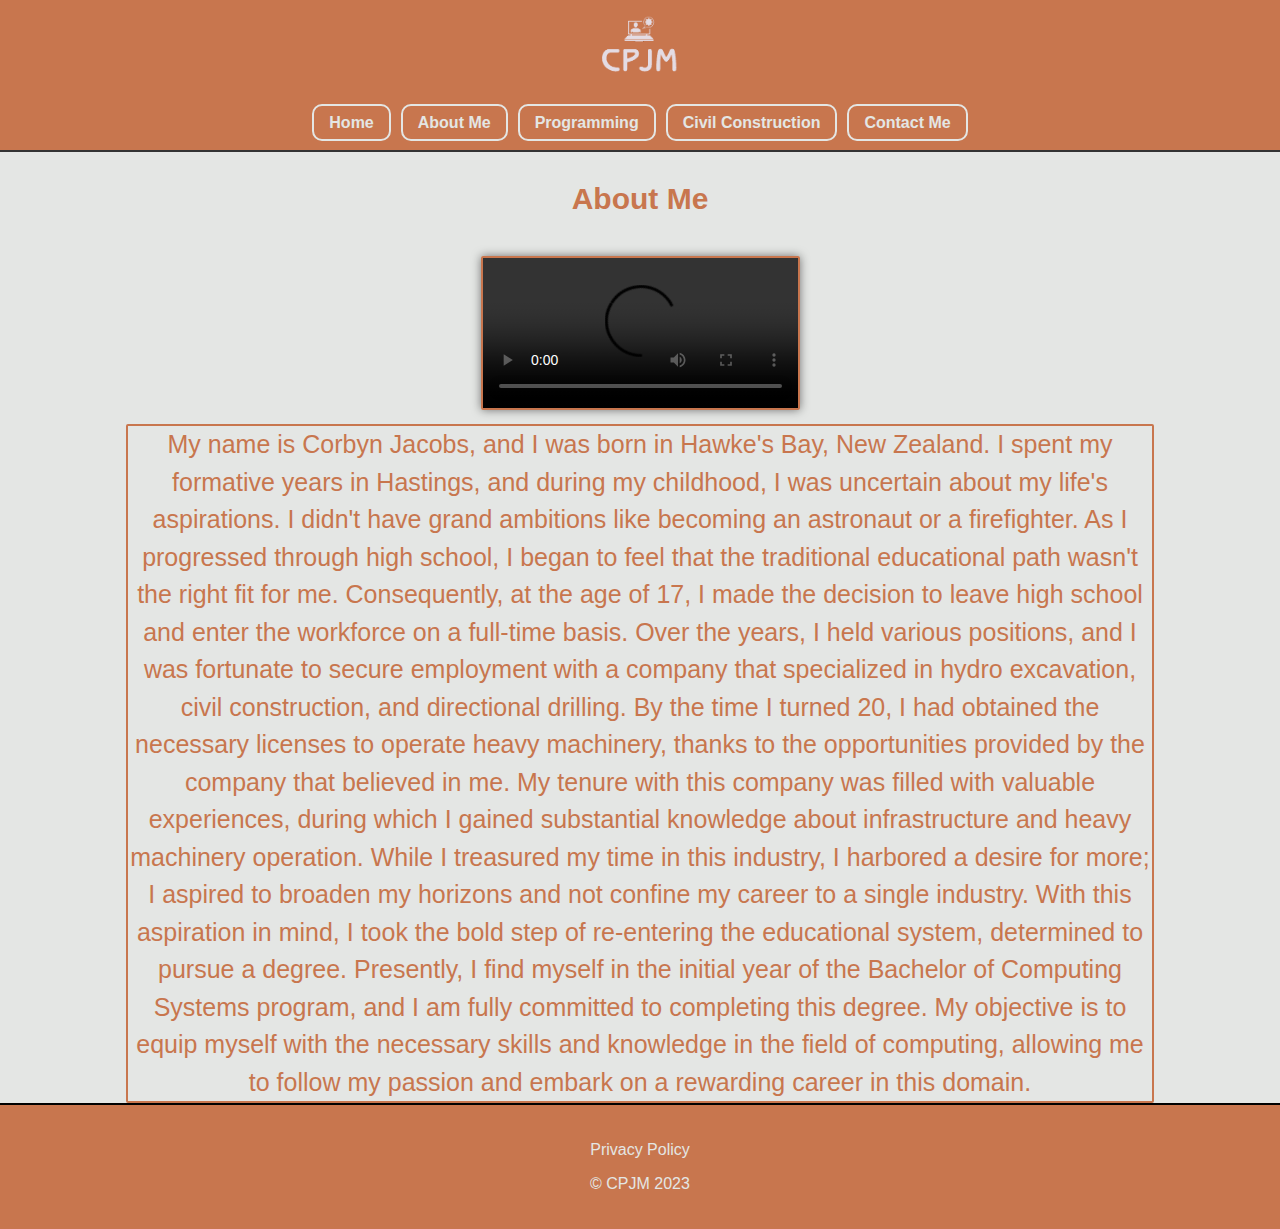
==== about.html @ 5d6dc0dd "Add files via upload" ====
<!DOCTYPE html>
<html lang="en">

<head>
    <meta charset="UTF-8">
    <meta name="viewport" content="width=device-width, initial-scale=1.0">
    <link rel="stylesheet" href="style.css">
    <title>CPJM</title>

</head>

<body>
    <div id="menu-button">&#9776;</div>
    <header>
        <a href="index.html">
            <img src="images/cpjmlogo-alpha.PNG" alt="Website Title" class="logo">
        </a>
    </header>
    <nav>
        <ul>
            <li><a href="index.html">Home</a></li>
            <li><a href="about.html">About Me</a></li>
            <li><a href="programming.html">Programming</a></li>
            <li><a href="construction.html">Civil Construction</a></li>
            <li><a href="contact.html">Contact Me</a></li>
        </ul>
    </nav>


    <div id="curtain-menu">
        <ul>

            <li><a id="menu-link-index" href="index.html">Home</a></li>
            <li><a id="menu-link-about" href="about.html">About Me</a></li>
            <li><a id="menu-link-programming" href="programming.html">Programming</a></li>
            <li><a id="menu-link-construction" href="construction.html">Civil Construction</a></li>
            <li><a id="menu-link-contact" href="contact.html">Contact Me</a></li>


        </ul>
    </div>

    <main>
        <section class="abouthead">
            <p>About Me
            </p>
        </section>
        <section class="aboutvideo">
          <div class="video-container">
            <video controls class="styled-video">
                <source src="videos/aboutvid.mp4" type="video/mp4">
                Your browser does not support the video tag.
            </p>
        </section>
        <section class="abouttext">
            <p class="aboutp">
                My name is Corbyn Jacobs, and I was born in Hawke's Bay, New Zealand. I spent my formative years in
                Hastings, and during my childhood, I was uncertain about my life's aspirations. I didn't have grand
                ambitions like becoming an astronaut or a firefighter.

                As I progressed through high school, I began to feel that the traditional educational path wasn't the
                right fit for me. Consequently, at the age of 17, I made the decision to leave high school and enter the
                workforce on a full-time basis. Over the years, I held various positions, and I was fortunate to secure
                employment with a company that specialized in hydro excavation, civil construction, and directional
                drilling.

                By the time I turned 20, I had obtained the necessary licenses to operate heavy machinery, thanks to the
                opportunities provided by the company that believed in me. My tenure with this company was filled with
                valuable experiences, during which I gained substantial knowledge about infrastructure and heavy
                machinery operation. While I treasured my time in this industry, I harbored a desire for more; I aspired
                to broaden my horizons and not confine my career to a single industry.

                With this aspiration in mind, I took the bold step of re-entering the educational system, determined to
                pursue a degree. Presently, I find myself in the initial year of the Bachelor of Computing Systems
                program, and I am fully committed to completing this degree. My objective is to equip myself with the
                necessary skills and knowledge in the field of computing, allowing me to follow my passion and embark on
                a rewarding career in this domain.

            </p>
        </section>
    </main>
    <footer>
        <p><a href="privacy.html">
                <button class="pbutton">Privacy Policy</button>
            </a></p>
        <p>&copy; CPJM 2023</p>
    </footer>
    <script src="javascript.js"></script>

</body>

</html>
---- style.css ----
/* style.css */
/* Global styles */
body {
    background-color: #E4E6E4;
    color: black;
    font-family: Arial, sans-serif;
    margin: 0;
    padding: 0;
}

header {
    text-align: center;
    background-color: #c8764e;
}

header img {
    max-width: 100%;
    height: auto;
}

/* Logo adjustments for small and medium screens */
.logo {
    max-width: 65%;
    height: 10vh;
}

nav {
    background-color: #c8764e;
    text-align: center;
    position: relative;
    padding: 20px 0;
}

/* Add a border to the bottom of the navigation bar */
nav::before {
    content: "";
    display: block;
    width: 100%;
    height: 2px;
    background-color: #333;
    position: absolute;
    bottom: 0;
    left: 0;
}

/* Reset default styles for the ul and li elements in the nav */
nav ul {
    list-style: none;
    padding: 0;
    margin: 0;
    display: flex;
    justify-content: center;
    align-items: center;
    height: 100%;
}

nav ul li {
    margin: 0 5px;
    /* Adjust the spacing between navigation items */
}

/* Style the links in the navigation bar */
nav ul li a {
    text-decoration: none;
    color: #E4E6E4;
    font-weight: bold;
    font-size: 16px;
    /* Reduce the font size for smaller screens */
    padding: 8px 15px;
    /* Adjust padding for smaller screens */
    border: 2px solid #E4E6E4;
    border-radius: 10px;
}

/* Style the navigation bar links on hover */
nav ul li a:hover {
    color: black;
    background-color: black;
    color: #fff;
}

main {
    min-height: 100vh;
}

/* Adjust the height and width of the sections */
.hometext {
    background-color: #E4E6E4;
    text-align: center;
    max-width: 800px;
    margin: 0 auto;
    padding: 40px 20px;
    /* Adjust padding for smaller screens */
    min-height: 10vh;
}

/* Add these styles to change paragraph font size and style in .hometext */
.p1 {
    font-size: 30px;
    /* Adjust the font size to your preference */
    text-align: center;
    font-family: Arial, sans-serif;
    /* Adjust the font family to your preference */
    line-height: 1.5;
    /* Adjust the line-height for better readability */
    color: #c8764e;
    /* Adjust the text color to your preference */
    margin-bottom: 20px;
    /* Adjust the margin bottom for spacing between paragraphs */
    font-weight: bold;
}

.p2 {
    font-size: 25px;
    text-align: center;
    font-family: Arial, sans-serif;
    /* Adjust the font family to your preference */
    line-height: 1.5;
    /* Adjust the line-height for better readability */
    color: #c8764e;
    /* Adjust the text color to your preference */
    margin-bottom: 20px;
    /* Adjust the margin bottom for spacing between paragraphs */
    font-weight: bold;

}

.truck {
    height: 50vh;
    width: 100%;
    margin: 0 auto;
    padding: 0;
}

.truck img {
    max-width: 100%;
    height: 40vh;
    background-color: #E4E6E4;
}

.constructionhead {
    text-align: center;
    font-size: 30px;
    font-weight: bolder;
    color: #c8764e;
}

/* styles.css */
.photo-container {
    display: flex;
    justify-content: center;
    /* Center horizontally */
    align-items: center;
    /* Center vertically */
    height: 600px;
    /* Set a fixed height for the container */
}

.photo {
    width: 400px;
    height: 350px;
    margin: 10px;
    cursor: pointer;
    border-radius: 10px;
}

/* Add a hover effect */
.photo:hover {
    transform: scale(1.1);
    /* Scale up the image when hovered */
}

#text-container {
    padding: 30px;
    /* Add some padding around the text */
    background-color: #E4E6E4;
    /* Set a background color */
    border: 2px solid #c8764e;
    /* Add a border for separation */
    border-radius: 2px;
    /* Round the corners */
    max-width: 800px;
    /* Set a maximum width for the container */
    margin: 0px auto;
    /* Center the container horizontally */

}

#text {
    font-size: 25px;
    /* Adjust the font size */
    line-height: 1.5;
    /* Increase the line height slightly */
    color: #c8764e;
    /* Change the text color */
    text-align: justify;
    /* Justify the text for a cleaner look */
    word-spacing: normal;
    /* Add some spacing between words (adjust as needed) */

}

#text {
    text-align: center
}

footer {
    background-color: #c8764e;
    color: #E4E6E4;
    text-align: center;
    padding: 20px;
    border-top: 2px solid black;
    text-decoration: none;
    font-size: 16px;
    max-height: 10vh;



}


/*Privacy policy page style*/
.privacyhead {
    text-align: center;
    font-size: 30px;
    font-weight: bolder;
    color: #c8764e;
}

.pbutton {
    background: none;
    border: 0;
    margin: 0;
    padding: 0;
    cursor: pointer;
    color: #E4E6E4;
    font-size: 16px;
}

.privacytext {
    background-color: #E4E6E4;
    text-align: center;
    max-width: 800px;
    margin: 0 auto;
    padding: 40px 20px;
    min-height: 70vh;
}

.pp {
    font-size: 25px;
    text-align: center;
    font-family: Arial, sans-serif;
    line-height: 1.5;
    color: #c8764e;
    margin-bottom: 20px;
    font-weight: normal;
    border: 2px solid #c8764e;
    word-spacing: normal;
    border-radius: 5px;
}


/*About me page sytling*/

.abouthead {
    font-family: Arial, sans-serif sans-serif;
    text-align: center;
    font-size: 30px;
    font-weight: bold;
    color: #c8764e;
    max-height: 10vh;
}



.aboutvideo {
    border-radius: 15px;

}

.ap {
    text-align: center;

}

.abouttext {
    min-height: 40vh;
    text-align: center;
    align-items: center;

}

.aboutp {
    font-size: 25px;
    text-align: center;
    font-family: Arial, sans-serif;
    line-height: 1.5;
    color: #c8764e;
    margin-bottom: 20px;
    font-weight: normal;
    border: 2px solid #c8764e;
    word-spacing: normal;
    border-radius: 2px;
    margin: 0px auto;
    max-width: 80%;
}

/*Styling for about video/
/* Define styles for the video container */

.video-container {
    text-align: center;
    padding: 10px;
}

/* Define styles for the video element */
.styled-video {
    width: 100%;
    max-width: 25%;
    /* Adjust the width as needed */
    border: 2px solid #c8764e;
    border-radius: 2px;
    box-shadow: 0 0 10px rgba(0, 0, 0, 0.5);
}



/*Contact form css*/
.container {
    width: 50%;
    margin: 0 auto;
    color: #c8764e;

}

.form-group {
    margin-bottom: 20px;
}

label {
    color: #c8764e;
    display: block;
    font-weight: bold;
}

input[type="text"],
input[type="email"],
textarea {
    width: 100%;
    padding: 10px;
    margin-top: 5px;
    border: 2px solid #c8764e;
    border-radius: 5px;
    box-sizing: border-box;
    background-color: #E4E6E4;
    color: #c8764e;
}

textarea {
    height: 150px
}

button {
    background-color: #c8764e;
    color: #E4E6E4;
    padding: 10px 20px;
    border: none;
    border-radius: 4px;
    cursor: pointer;
}

button:hover {
    background-color: #333;
}

/*Programming page style*/

.programhead {
    text-align: center;
    font-size: 40px;
    font-weight: bolder;
    color: #c8764e;
}

.programcontainer {
    display: flex;
    justify-content: center;
    /* Center horizontally */
    align-items: center;
    /* Center vertically */
    height: 600px;
    /* Set a fixed height for the container */
}

.image {
    max-width: 15%;
    height: auto;
    margin: 10px;
    cursor: pointer;
    border-radius: 10px;
}

/* Add a hover effect */
.image:hover {
    transform: scale(1.1);
    /* Scale up the image when hovered */
}

#text-container {
    padding: 30px;
    /* Add some padding around the text */
    background-color: #E4E6E4;
    /* Set a background color */
    border: 2px solid #c8764e;
    /* Add a border for separation */
    border-radius: 2px;
    /* Round the corners */
    max-width: 800px;
    /* Set a maximum width for the container */
    margin: 0px auto;
    /* Center the container horizontally */

}

#text {
    font-size: 25px;
    /* Adjust the font size */
    line-height: 1.5;
    /* Increase the line height slightly */
    color: #c8764e;
    /* Change the text color */
    text-align: justify;
    /* Justify the text for a cleaner look */
    word-spacing: normal;
    /* Add some spacing between words (adjust as needed) */

}

#text {
    text-align: center
}

/* Photo container styles for smaller and medium screens */
@media screen and (max-width: 1240px) {
    .photo-container {
        flex-direction: column;
        /* Stack images vertically */
        align-items: center;
        /* Center images horizontally */
        height: auto;
        /* Remove fixed height for smaller screens */
    }

    .photo {
        width: 50%;
        /* Make images responsive */
        max-width: 50%;
        /* Limit maximum width */
        height: 50%;
        /* Maintain aspect ratio */
        margin: 10px 0;
        /* Adjust spacing between images */
        border-radius: 10px;
    }

    /* Add a hover effect */
    .photo:hover {
        transform: scale(1.1);
        /* Scale up the image when hovered */
    }

    #text-container {
        padding: 20px;
        /* Add some padding around the text */
        background-color: #E4E6E4;
        /* Set a background color */
        border: 2px solid #c8764e;
        /* Add a border for separation */
        border-radius: 5px;
        /* Round the corners */
        max-width: 800px;
        /* Set a maximum width for the container */
        margin: 0px auto;
        /* Center the container horizontally */
    }

    #text {
        font-size: 20px;
        /* Adjust the font size */
        line-height: 1.5;
        /* Increase the line height slightly */
        color: #c8764e;
        /* Change the text color */
        text-align: justify;
        /* Justify the text for a cleaner look */
        word-spacing: 0px;
        /* Add some spacing between words (adjust as needed) */

    }

    #text {
        text-align: center;
    }

    /*Promgram container for smaller devices*/
    .programhead {
        text-align: center;
        font-size: 40px;
        font-weight: bolder;
        color: #c8764e;
    }

    .programcontainer {
        flex-direction: column;
        /* Stack images vertically */
        align-items: center;
        /* Center images horizontally */
        height: auto;
        /* Remove fixed height for smaller screens */
    }

    .image {
        width: 40%;
        /* Make images responsive */
        max-width: 40%;
        /* Limit maximum width */
        height: 40%;
        /* Maintain aspect ratio */
        margin: 10px 0;
        /* Adjust spacing between images */
        border-radius: 10px;
    }

    /* Add a hover effect */
    .image:hover {
        transform: scale(1.1);
        /* Scale up the image when hovered */
    }

    #text-container {
        padding: 20px;
        /* Add some padding around the text */
        background-color: #E4E6E4;
        /* Set a background color */
        border: 2px solid #c8764e;
        /* Add a border for separation */
        border-radius: 5px;
        /* Round the corners */
        max-width: 800px;
        /* Set a maximum width for the container */
        margin: 0px auto;
        /* Center the container horizontally */
    }

    #text {
        font-size: 20px;
        /* Adjust the font size */
        line-height: 1.5;
        /* Increase the line height slightly */
        color: #c8764e;
        /* Change the text color */
        text-align: justify;
        /* Justify the text for a cleaner look */
        word-spacing: 0px;
        /* Add some spacing between words (adjust as needed) */

    }

    #text {
        text-align: center;
    }


    .video-container {
        text-align: center;
        padding: 10px;
    }

    /* Define styles for the video element */
    .styled-video {
        width: 100%;
        max-width: 60%;
        /* Adjust the width as needed */
        border: 2px solid #c8764e;
        border-radius: 2px;
        box-shadow: 0 0 10px rgba(0, 0, 0, 0.5);
    }

}

/* Responsive styles for small screens */
@media screen and (max-width: 768px) {

    /* Center the text on small screens */
    .hometext {
        padding: 20px;
        /* Further adjust padding for smaller screens */
        font-size: 14px;
        /* Reduce font size for smaller screens */
        height: auto;
    }

    .computer {
        background-color: #E4E6E4;
        text-align: center;
        max-width: 800px;
        margin: 0 auto;
        padding: 20px 10px;
        /* Adjust padding for smaller screens */
        height: 60vh;
    }

    .computer img {
        max-width: 100%;
        height: 50vh;
        border-radius: 30px;
    }

    /* Logo adjustments for smaller screens */
    .logo {
        max-width: 50%;
    }

    /* Style the links for smaller screens */
    nav ul li a {
        font-size: 12px;
        /* Reduce font size for smaller screens */
        padding: 6px 10px;
        /* Further adjust padding for smaller screens */
    }

    /* Styles for smaller screens using media queries */
    @media screen and (max-width: 768px) {

        /* Hide the truck image on small screens */
        .truck {
            display: none;
        }

    }

    .aboutmephoto {
        max-width: 80%;
        border-radius: 15px;
        max-height: 30vh;
    }

    .aboutp {
        font-size: 20px;
        text-align: center;
        font-family: Arial, sans-serif;
        line-height: 1.5;
        color: #c8764e;
        margin-bottom: 20px;
        font-weight: normal;
        border: 2px solid #c8764e;
        word-spacing: normal;
        border-radius: 5px;
        margin: 0px auto;
        max-width: 90%;
    }
}

.truck {
    height: auto;
    width: 100%;
    background-color: white;
    margin: 0 auto;
    padding: 0;
}

.truck img {
    max-width: 100%;
    height: auto;
}

/*Contact form for mobile*/

.container {
    width: 80%;
    margin: 0 auto;
    color: #c8764e;

}

.form-group {
    margin-bottom: 20px;
}

label {
    color: #c8764e;
    display: block;
    font-weight: bold;
}

input[type="text"],
input[type="email"],
textarea {
    width: 100%;
    padding: 10px;
    margin-top: 5px;
    border: 2px solid #c8764e;
    border-radius: 5px;
    box-sizing: border-box;
    background-color: #E4E6E4;
    color: #c8764e;
}

textarea {
    height: 150px
}

button {
    background-color: #c8764e;
    color: #E4E6E4;
    padding: 10px 20px;
    border: none;
    border-radius: 4px;
    cursor: pointer;
}

button:hover {
    background-color: #333;
}




/* Initial styles for curtain menu */
#curtain-menu {
    position: fixed;
    top: 0;
    left: -220px;
    height: 40%;
    background-color: #c8764e;
    text-align: left;
    padding: 20px;
    width: 170px;
    z-index: 1000;
    transition: left 0.3s ease-in-out;
    box-shadow: 2px 0px 5px rgba(0, 0, 0, 0.2);

}

/* Styles for close button and curtain menu links */
#close-menu {
    position: absolute;
    top: 10px;
    right: 10px;
    background: none;
    border: none;
    font-size: 16px;
    cursor: pointer;
    padding: 5px 10px;
}

#curtain-menu ul {
    list-style: none;
    padding: 0;
}

#curtain-menu li {
    margin: 15px 0;
}

#curtain-menu a {
    text-decoration: none;
    color: #E4E6E4;
    font-weight: normal;
    font-size: 16px;
    margin-left: 20px;
}

/* Button to open/close curtain menu */
#menu-button {
    position: fixed;
    top: 20px;
    left: 20px;
    cursor: pointer;
    z-index: 1001;
    transform: rotate(90deg);
    color: #E4E6E4;
}

/* Media queries */
@media screen and (max-width: 768px) {

    /* Show curtain menu on small screens */
    #curtain-menu {
        right: 0;
    }

    /* Hide horizontal navigation bar on small screens */
    nav {
        display: none;
    }

    /* Show menu button on small screens */
    #menu-button {
        display: block;
    }

    /* Hide truck image on small screens */
    .truck {
        display: none;
    }
}

@media screen and (min-width: 769px) {

    /* Show truck image on medium and larger screens */
    .truck {
        display: block;
    }

    /* Hide smaller screen image on medium and larger screens */
    .smaller-screen-image {
        display: none;
    }

    /* Hide curtain menu on medium and larger screens */
    #curtain-menu {
        right: -220px;
    }

    /* Show horizontal navigation bar on medium and larger screens */
    nav {
        display: block;
    }

    /* Hide menu button on medium and larger screens */
    #menu-button {
        display: none;
    }
}
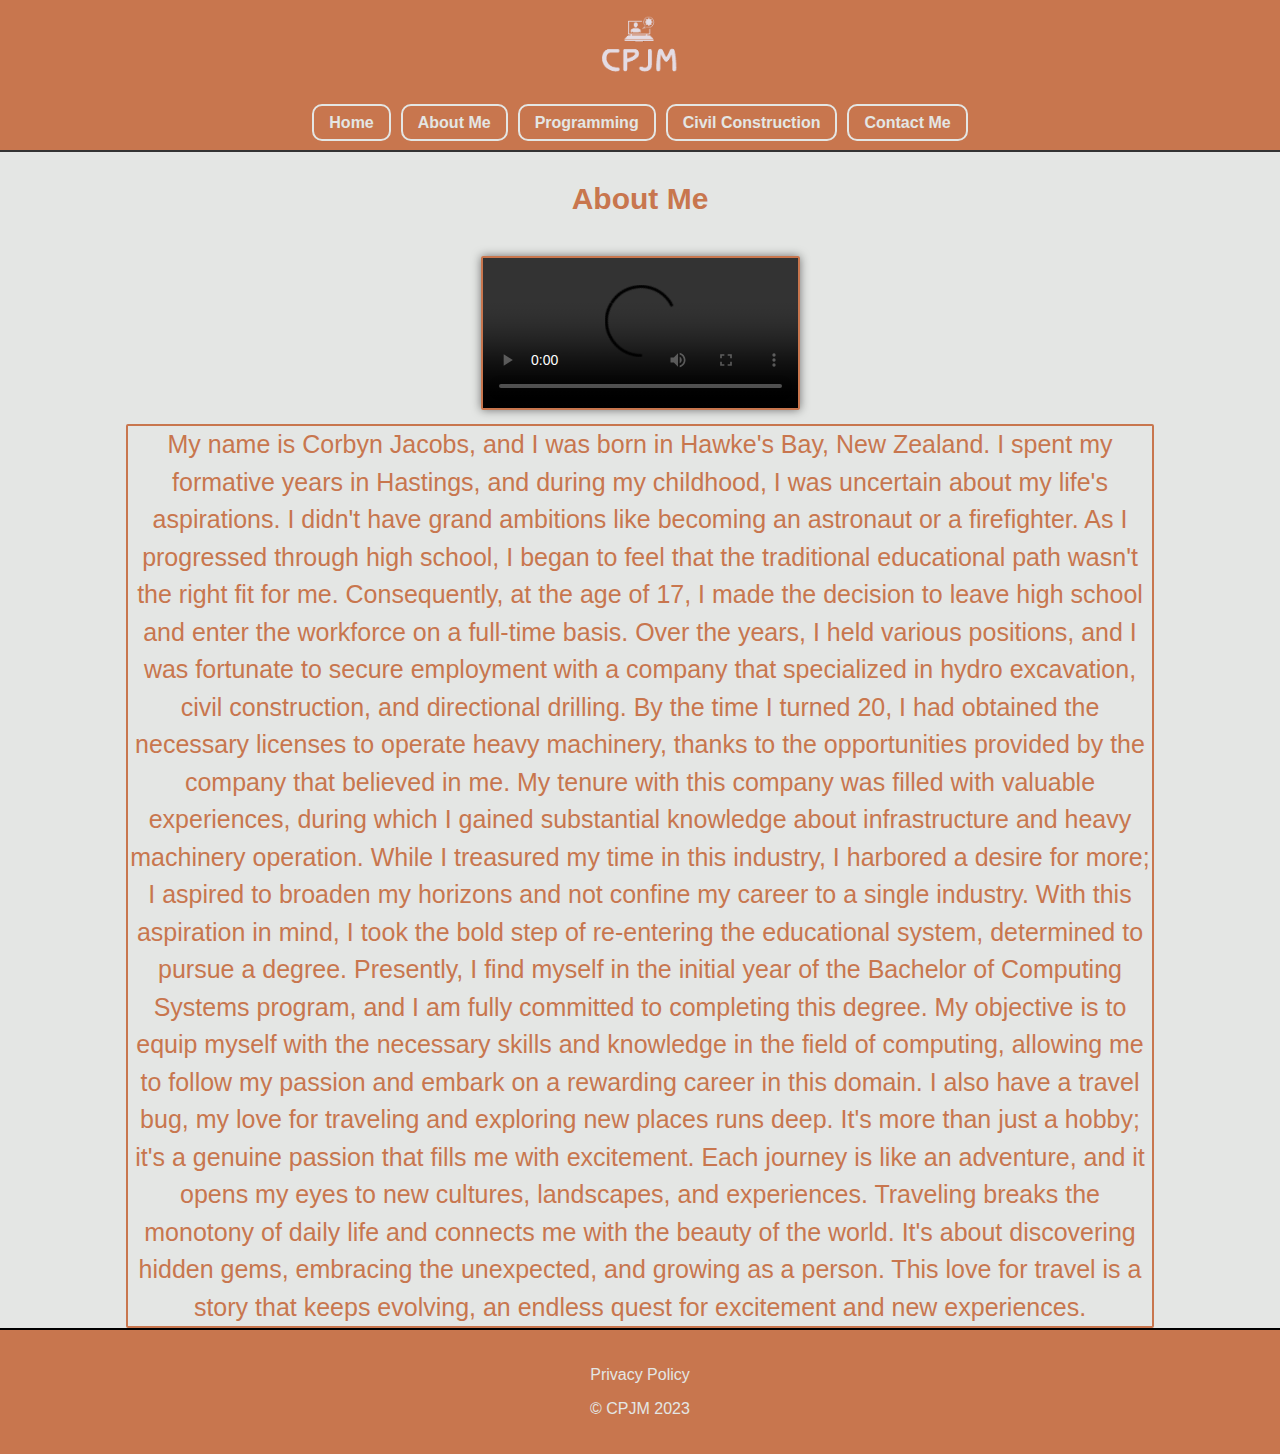
==== commit 61bbda46: "Update about.html" ====
--- a/about.html
+++ b/about.html
@@ -74,7 +74,13 @@
                 pursue a degree. Presently, I find myself in the initial year of the Bachelor of Computing Systems
                 program, and I am fully committed to completing this degree. My objective is to equip myself with the
                 necessary skills and knowledge in the field of computing, allowing me to follow my passion and embark on
-                a rewarding career in this domain.
+                a rewarding career in this domain. I also have a travel bug, my love for traveling and exploring new places runs deep. It's more
+                than just a hobby; it's a genuine passion that fills me with excitement. Each journey is like an
+                adventure, and it opens my eyes to new cultures, landscapes, and experiences. Traveling breaks the
+                monotony of daily life and connects me with the beauty of the world. It's about discovering hidden gems,
+                embracing the unexpected, and growing as a person. This love for travel is a story that keeps evolving,
+                an endless quest for excitement and new experiences.
+
 
             </p>
         </section>
@@ -89,4 +95,4 @@
 
 </body>
 
-</html>+</html>
